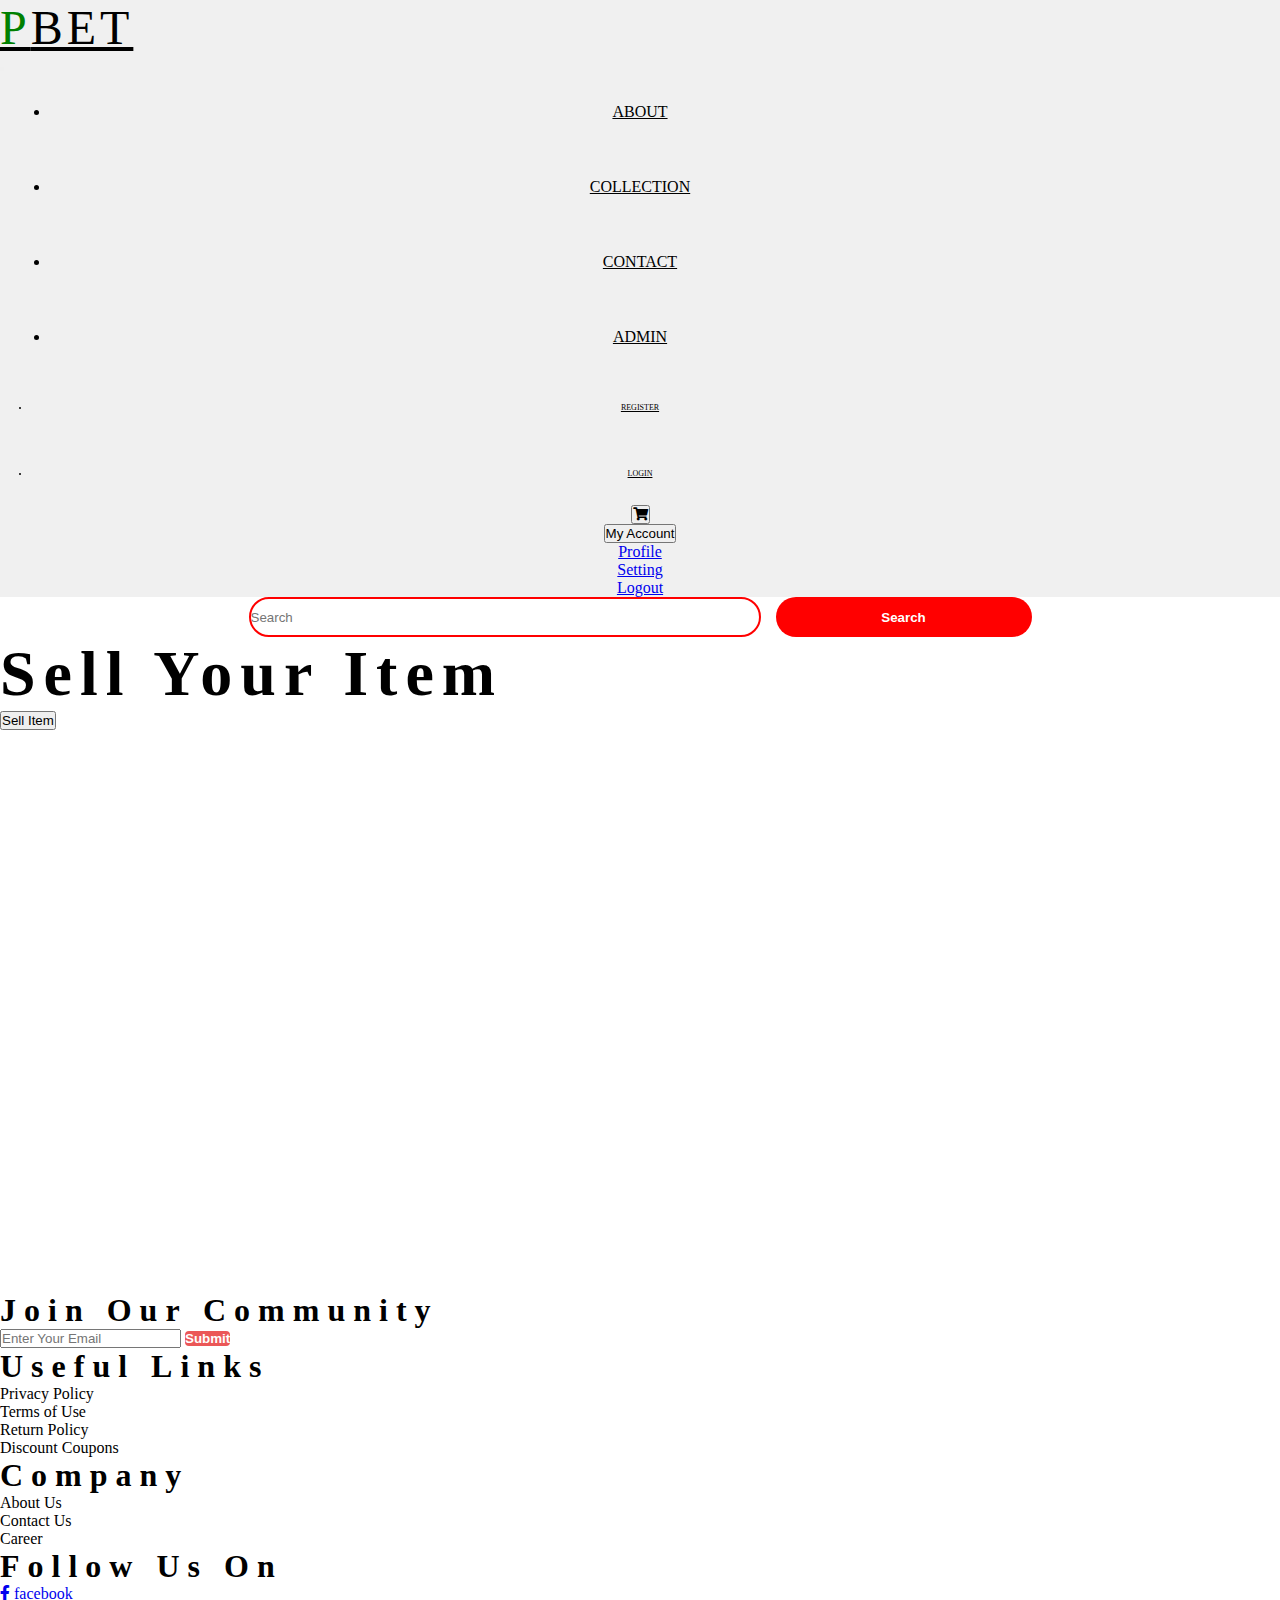
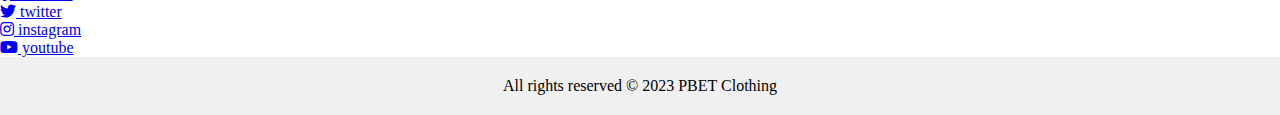
==== target/classes/templates/index.html @ 7163fc27 "configer frontend and backend" ====
<!doctype html>
<html lang="en">

<head>
    <meta charset="utf-8">
    <meta name="viewport" content="width=device-width, initial-scale=1">
    <link rel="stylesheet" type="text/css" href="../static/styles.css" />
    <title>PBET Clothing</title>
    <link rel="stylesheet" href="https://cdnjs.cloudflare.com/ajax/libs/font-awesome/5.15.3/css/all.min.css" />

    <link href="https://cdn.jsdelivr.net/npm/bootstrap@5.3.0/dist/css/bootstrap.min.css" rel="stylesheet"
        integrity="sha384-9ndCyUaIbzAi2FUVXJi0CjmCapSmO7SnpJef0486qhLnuZ2cdeRhO02iuK6FUUVM" crossorigin="anonymous">
</head>

<body>
    <nav class="navbar navbar-expand-lg">
        <div class="container">
            <div class="header-logo">
                <a class="Pbet" href="/index"><span>P</span>BET</a>
            </div>
            <button class="navbar-toggler" type="button" data-bs-toggle="collapse" data-bs-target="#navbarNav"
                aria-controls="navbarNav" aria-expanded="false" aria-label="Toggle navigation">
                <span class="navbar-toggler-icon"></span>
            </button>
            <div class="navbar-collapse" id="navbarNav">
                <div class="nav0">
                    <ul class="navbar-nav">
                        <li class="nav-item">
                            <a class="nav-link " href="about.html">About</a>
                        </li>
                        <li class="nav-item">
                            <a class="nav-link" href="#">Collection</a>
                        </li>
                        <li class="nav-item">
                            <a class="nav-link " href="#">Contact</a>
                        </li>
                        <li class="nav-item">
                            <a class="nav-link " href="admin.html">Admin</a>
                        </li>
                    </ul>
                </div>

                <div class="nav-reg">
                    <ul class="navbar-nav">
                        <li class="nav-item">
                            <a class="nav-link " href="register.html">Register</a>
                        </li>
                        <li class="nav-item">
                            <a id="login-btn" class="nav-link " href="#">Login</a>
                        </li>
                    </ul>
                </div>
                <div class="">
                    <button id="cart-icon" class="btn"> <i class="fas fa-shopping-cart"></i>
                    </button>
                </div>
                <div class="dropdown">
                    <button class="btn btn-secondary dropdown-toggle" type="button" data-bs-toggle="dropdown"
                        aria-expanded="false">
                        My Account
                    </button>
                    <ul class="dropdown-menu">
                        <li><a class="dropdown-item" href="#">Profile</a></li>
                        <li><a class="dropdown-item" href="#">Setting</a></li>
                        <li><a class="dropdown-item" href="#">Logout</a></li>
                    </ul>
                </div>

            </div>
        </div>
    </nav>
    
    <section>
        <div class="row">
            <div class="col-md-6 mx-auto">
                <form id="login" class="login">
                    <div class="mb-3">
                        <label for="exampleInputEmail1" class="form-label">Email address</label>
                        <input type="email" class="form-control" id="exampleInputEmail1" aria-describedby="emailHelp">
                    </div>
                    <div class="mb-3">
                        <label for="exampleInputPassword1" class="form-label">Password</label>
                        <input type="password" class="form-control" id="exampleInputPassword1">
                    </div>
                    <div class="mb-3 form-check">
                        <input type="checkbox" class="form-check-input" id="exampleCheck1">
                        <label class="form-check-label" for="exampleCheck1">Remember Me</label>
                    </div>
                    <button type="submit" class="btn btn-primary">Login</button>
                </form>
            </div>
        </div>
    </section>
   
    <section class="container">
        <div id="cart-item" class="content-section">
            <h2 class="section-header">CART</h2>
            <div class="cart-row">
                <span class="cart-item cart-header cart-column">ITEM</span>
                <span class="cart-price cart-header cart-column">PRICE</span>
                <span class="cart-quantity cart-header cart-column">QUANTITY</span>
            </div>
            <div class="cart-items">
            </div>
            <div class="cart-total">
                <strong class="cart-tax-title">Tax:</strong>
                <span class="cart-tax-amount">$0</span>
                <br>
                <strong class="cart-total-title">Total:</strong>
                <span class="cart-total-price">$0</span>
            </div>

            <button class="btn checkout btn-success " type="button">Checkout</button>

        </div>
    </section>

    <section class="main">
        <div class="container py-5">
            <form class="d-flex">
                <input class="px-4 search" type="search" placeholder="Search" aria-label="Search">
                <button class="btn0" type="submit">Search</button>
            </form>
        </div>
        <div class="container py-4">

            <div class="row py-4">
                <div class="col-1g-7 pt-5 text-center">
                    <h1>Sell Your Item</h1>
                    <a href="admin.html"><button type="button" id="sellitem" class="btn btn-success">Sell Item</button></a>
                </div>
            </div>
        </div>
    </section>

    <section>
        <div class="container1"></div>
        <div id="itemCards">
            <!-- <div class="card">
            <img src="${item.url}" class="card-img-top" alt="Card image">
            <div class="card-body">
                <h5 class="card-title">${item.description}</h5>
                <p class="card-text">${item.category}</p>
                <p class="card-text">$${item.price}</p>
                <button type="button" class="btn btn-warning add-to-cart-btn">Add to Cart</button>
                <button type="button" class="btn btn-danger buy-now-btn">Buy Now</button>
            </div>
        </div>; -->
        </div>
    </section>
    <footer>
        <section class="news py-5">
            <div class="container py-5">
                <div class="row">
                    <div class="col-lg-9 mt-5 m-auto text-center">
                        <h1>Join Our Community</h1>
                        <input type="text" placeholder="Enter Your Email">
                        <button type="button" class="btn btn-danger">Submit</button>
                    </div>
                </div>
            </div>
        </section>
        <section class="footer">
            <div class="container ">
                <div class="row">
                    <div class="col-md-3 m-auto">
                        <h1>Useful Links</h1>
                        <p>Privacy Policy</p>
                        <p>Terms of Use</p>
                        <p>Return Policy</p>
                        <p>Discount Coupons</p>
                    </div>
                    <div class="col-md-3 m-auto">
                        <h1>Company</h1>
                        <p>About Us</p>
                        <p>Contact Us</p>
                        <p>Career</p>
                    </div>
                    <div class="col-md-3 m-auto">
                        <h1>Follow Us On</h1>

                        <div>
                            <div>
                                <a href="https://www.facebook.com"><i class="fab fa-facebook-f"></i> facebook</a>
                            </div>

                            <div>
                                <a href="https://www.twitter.com"><i class="fab fa-twitter"></i>
                                    twitter</a>
                            </div>

                            <div>
                                <a href="https://www.instagram.com"><i class="fab fa-instagram"></i> instagram</a>
                            </div>

                            <div>
                                <a href="https://www.youtube.com"><i class="fab fa-youtube"></i>
                                    youtube</a>
                            </div>
                        </div>
                    </div>

                </div>
            </div>
        </section>
        <div class="copy-right">
            <p>All rights reserved &copy; 2023 PBET Clothing</p>
        </div>

    </footer>  
    <script src="https://cdn.jsdelivr.net/npm/bootstrap@5.3.0/dist/js/bootstrap.bundle.min.js"
        integrity="sha384-geWF76RCwLtnZ8qwWowPQNguL3RmwHVBC9FhGdlKrxdiJJigb/j/68SIy3Te4Bkz"
        crossorigin="anonymous"></script>
    <script src="../static/itemcontroller.js"></script>
    <script src="../static/product.js"></script>
    <script src="store.js"></script>
</body>

</html>
---- target/classes/static/styles.css ----
* {
  padding: 0;
  margin: 0;
  box-sizing: border-box;
}

.navbar {
  background-color: #f0f0f0;
}

.Pbet {
  justify-content: left;
  font-size: 3rem;
  color: black;
  font-family: 'Brush Script MT', cursive;
  letter-spacing: 4px;
}

.Pbet:hover {
  color: black
}

.header-logo span {
  color: green;
}

.navbar-collapse {

  align-items: center;
  justify-content: center;
  text-align: center;
}
.nav0 li {
  margin-right: 20px;
  margin-left: 20px;
}

.login {
  display: none;
  width: 50%;

}

.register {
  display: none;
  width: 50%;

}

.navbar-nav {
  margin-right: 30px;
  margin-left: 30px;
}
.nav-reg {
  font-size: 8px;
  align-items: center;
}
.nav-link {
  color: black;
  text-transform: uppercase;
}

.nav-link:hover {
  color: black;
}

.nav-item {
  padding: 30px 0 27px;
  align-items: center;
}
.card-cart {
  display: none;
  width: 50%;
  height: 100%;
}

.main {
  background: url(https://res.cloudinary.com/sagacity/image/upload/c_crop,h_3333,w_5000,x_0,y_0/c_limit,dpr_2.625,f_auto,fl_lossy,q_80,w_412/SeptemberShop-courtesy_gb1yug.jpg)no-repeat;
  background-size: cover;
  height: 75vh;
  background-position: 50% 50%;
  width: 100%;
}

.d-flex {
  display: flex;
  justify-content: center;
  align-items: center;
}
.search {
  height: 40px;
  width: 40%;
  border-radius: 60px;
  outline: none;
  margin-right: 15px;
  border: 2px solid red;
}
.btn0 {
  height: 40px;
  width: 20%;
  outline: none;
  border: none;
  background: red;
  color: white;
  border-radius: 60px;
  font-weight: 700;

}

.row h1 {
  letter-spacing: 8px;
}

.main h1 {
  font-size: 4rem;
  font-weight: 700;
}

.container1 {
   margin-top: 20px;
}

#itemCards {
  display:flex;
  justify-content: center;
  margin-left: auto;
  margin-right: auto;
  flex-wrap: wrap;
  gap: 15px;
}

.card {
  width: 180px;
  height: 100px;
  border: 1px solid #ddd;
  border-radius: 5px;
 }

 .card:hover {
  box-shadow: 0 1px 4px 1px #ddd;
}

 .card-img-top {
  max-width: 100px;
  max-height: 100px;
  display: block;
  margin-left: auto;
  margin-right: auto;
}

 .card-body {
  text-align: left;
}

 .card-title {
  font-weight: bold;
  text-transform: capitalize;
  font-size: 1em;
  overflow: hidden;
  white-space: nowrap;
  text-overflow: ellipsis;
}

.card-text {
  text-transform: capitalize;
  font-size: 1em;
  overflow: hidden;
  white-space: nowrap;
  text-overflow: ellipsis;
}

 .card-price {
  font-weight: bold;
  margin: 0;
}

 .card-body button {
  font-size: 0.9em;
  margin-top: 0;
  border-radius: 8px;
  padding: 0.5px;
}

.footer {
  width: 100%;
  margin: 0 auto;
}

.copy-right {
  background-color: #f0f0f0;
  padding: 20px 0;
  text-align: center;
  margin: 0;
}

/* cart style */
.section-header {
  font-family: "italic";
  font-weight: normal;
  color: #333;
  text-align: center;
  font-size: 2.5em;
}

.shop-item {
  margin: 30px;
}


.shop-item-image {
  height: 250px;
}

.shop-item-price {
  flex-grow: 1;
  color: #333;
}

.shop-items {
  display: flex;
  flex-wrap: wrap;
  justify-content: space-around;
}

.cart-header {
  font-weight: bold;
  font-size: 1.25em;
  color: #333;
}

.cart-column {
  display: flex;
  align-items: center;
  border-bottom: 1px solid black;
  margin-right: 1.5em;
  padding-bottom: 10px;
  margin-top: 10px;
}

.cart-row {
  display: flex;
}

.cart-item {
  width: 45%;
}

.cart-price {
  width: 20%;
  font-size: 1.2em;
  color: #333;
}

.cart-quantity {
  width: 35%;
}

.cart-item-title {
  color: #333;
  margin-left: .5em;
  font-size: 1.2em;
}

.cart-item-image {
  width: 75px;
  height: auto;
  border-radius: 10px;
}

.btn-danger {
  color: white;
  background-color: #EB5757;
  border: none;
  border-radius: .3em;
  font-weight: bold;
}

.btn-danger:hover {
  background-color: #CC4C4C;
}

.cart-quantity-input {
  height: 34px;
  width: 50px;
  border-radius: 5px;
  border: 1px solid #56CCF2;
  background-color: #eee;
  color: #333;
  padding: 0;
  text-align: center;
  font-size: 1.2em;
  margin-right: 25px;
}

.cart-row:last-child {
  border-bottom: 1px solid black;
}

.cart-row:last-child .cart-column {
  border: none;
}

.cart-total {
  text-align: end;
  margin-top: 10px;
  margin-right: 10px;
}

.cart-total-title {
  font-weight: bold;
  font-size: 1.5em;
  color: black;
  margin-right: 20px;
}

.cart-total-price {
  color: #333;
  font-size: 1.1em;
}

.checkout {
  margin: 40px 40px 80px 45%;
  font-size: 1.75em;
  color: white !important;
  border: none !important;
  border-radius: .3em;
  font-weight: bold;
}

.checkout:hover {
  background-color: red !important;
}

.content-section {
  display: none;

}
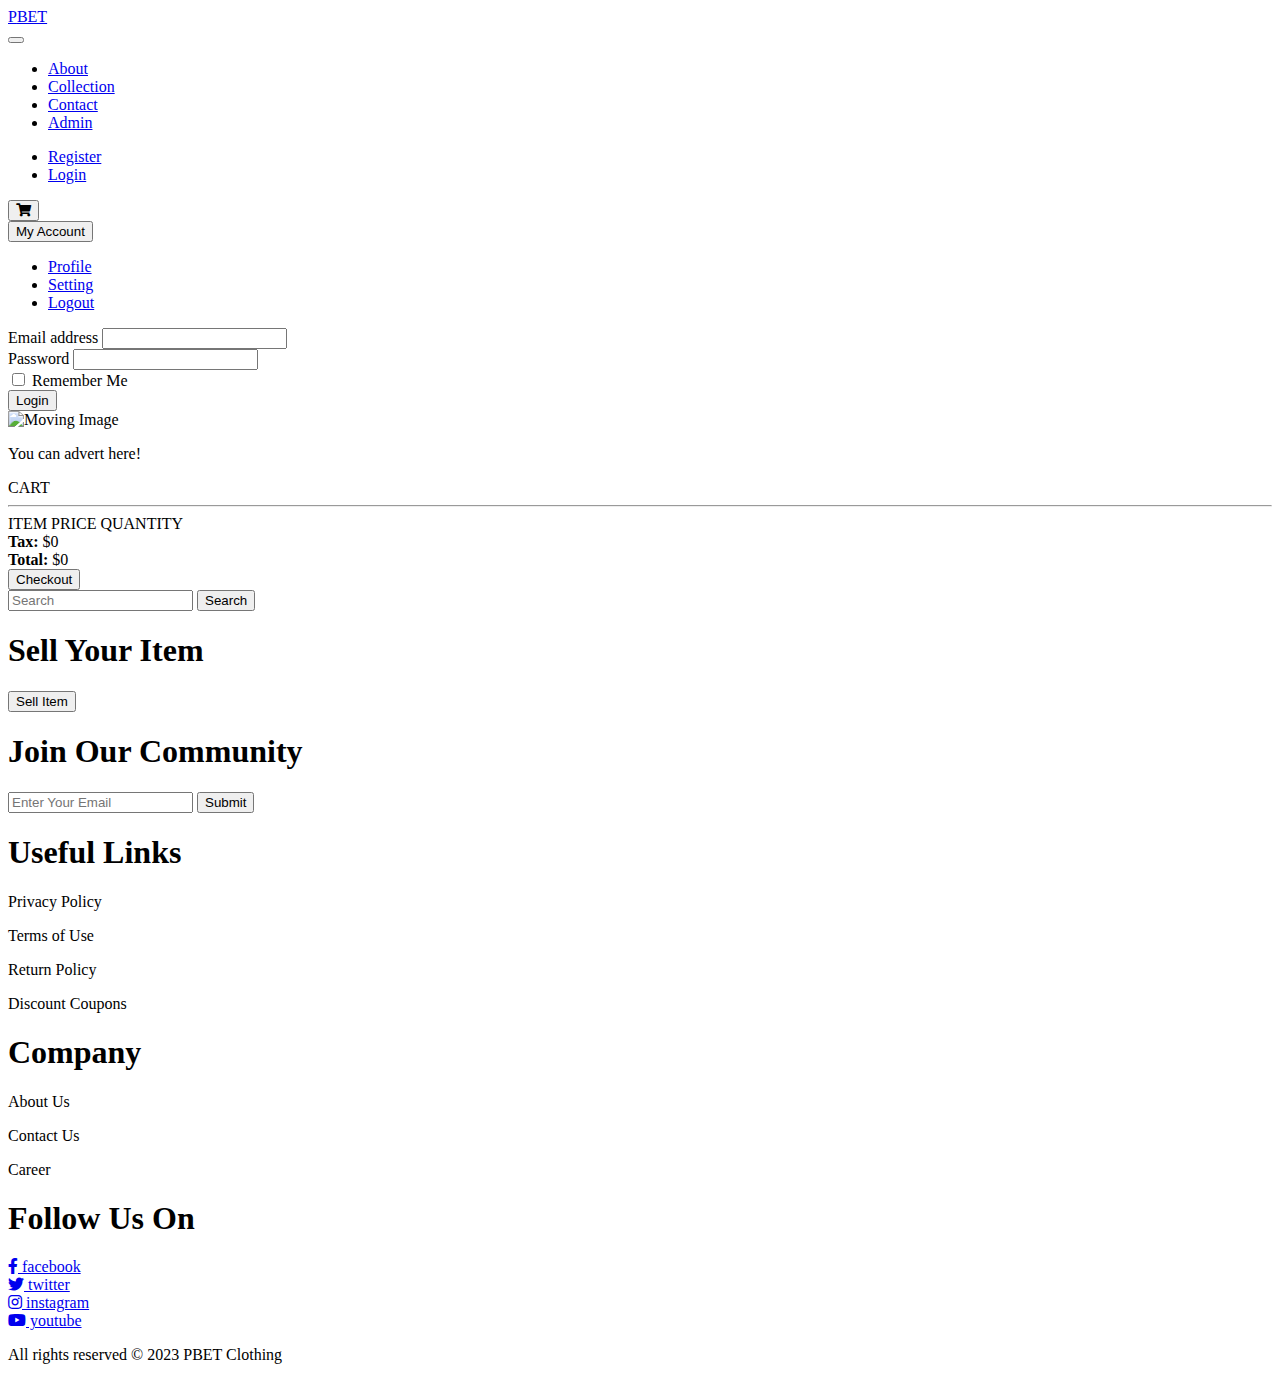
==== commit e9bf3421: "work in progress" ====
--- a/target/classes/templates/index.html
+++ b/target/classes/templates/index.html
@@ -4,7 +4,7 @@
 <head>
     <meta charset="utf-8">
     <meta name="viewport" content="width=device-width, initial-scale=1">
-    <link rel="stylesheet" type="text/css" href="../static/styles.css" />
+    <link rel="stylesheet" type="text/css" href="/styles.css" />
     <title>PBET Clothing</title>
     <link rel="stylesheet" href="https://cdnjs.cloudflare.com/ajax/libs/font-awesome/5.15.3/css/all.min.css" />
 
@@ -16,7 +16,7 @@
     <nav class="navbar navbar-expand-lg">
         <div class="container">
             <div class="header-logo">
-                <a class="Pbet" href="/index"><span>P</span>BET</a>
+                <a class="Pbet" href="#"><span>P</span>BET</a>
             </div>
             <button class="navbar-toggler" type="button" data-bs-toggle="collapse" data-bs-target="#navbarNav"
                 aria-controls="navbarNav" aria-expanded="false" aria-label="Toggle navigation">
@@ -26,7 +26,7 @@
                 <div class="nav0">
                     <ul class="navbar-nav">
                         <li class="nav-item">
-                            <a class="nav-link " href="about.html">About</a>
+                            <a class="nav-link " href="/shopitem/about">About</a>
                         </li>
                         <li class="nav-item">
                             <a class="nav-link" href="#">Collection</a>
@@ -35,7 +35,7 @@
                             <a class="nav-link " href="#">Contact</a>
                         </li>
                         <li class="nav-item">
-                            <a class="nav-link " href="admin.html">Admin</a>
+                            <a class="nav-link " href="/shopitem/admin">Admin</a>
                         </li>
                     </ul>
                 </div>
@@ -43,16 +43,16 @@
                 <div class="nav-reg">
                     <ul class="navbar-nav">
                         <li class="nav-item">
-                            <a class="nav-link " href="register.html">Register</a>
+                            <a class="nav-link " href="/shopitem/register">Register</a>
                         </li>
                         <li class="nav-item">
                             <a id="login-btn" class="nav-link " href="#">Login</a>
                         </li>
                     </ul>
                 </div>
-                <div class="">
-                    <button id="cart-icon" class="btn"> <i class="fas fa-shopping-cart"></i>
-                    </button>
+                <div class="cart-icon-container">
+                    <span id="cart-quantity-total"></span>
+                    <button id="cart-icon" class="btn"><i class="fas fa-shopping-cart"></i></button>
                 </div>
                 <div class="dropdown">
                     <button class="btn btn-secondary dropdown-toggle" type="button" data-bs-toggle="dropdown"
@@ -92,28 +92,43 @@
         </div>
     </section>
    
-    <section class="container">
-        <div id="cart-item" class="content-section">
-            <h2 class="section-header">CART</h2>
-            <div class="cart-row">
-                <span class="cart-item cart-header cart-column">ITEM</span>
-                <span class="cart-price cart-header cart-column">PRICE</span>
-                <span class="cart-quantity cart-header cart-column">QUANTITY</span>
-            </div>
-            <div class="cart-items">
-            </div>
-            <div class="cart-total">
-                <strong class="cart-tax-title">Tax:</strong>
-                <span class="cart-tax-amount">$0</span>
-                <br>
-                <strong class="cart-total-title">Total:</strong>
-                <span class="cart-total-price">$0</span>
-            </div>
-
-            <button class="btn checkout btn-success " type="button">Checkout</button>
-
-        </div>
-    </section>
+    <section class="container ">
+        <section class="container">
+            <div id="cart-form-container" class="cart-form-container">
+                <!-- Form content -->
+               
+                    <div id="cart-item" class="content-section">
+                        <div class="advert-space">
+                        <div class="moving-container">
+                            <img class="moving-image" src="https://tse1.mm.bing.net/th?id=OIP.eY6PYSSJHqBZVl7H4aA8BAHaHa&pid=Api&P=0&h=180" alt="Moving Image">
+                            <!-- <div class="moving-text">Your Cart</div> -->
+                            <div class="moving-text"><p>You can advert here!</p></div>
+                        </div>
+                    </div>
+                        <div class="cart-table-section-header section-header">CART</div>
+                        <hr>
+                        <div class="cart-row">
+                            <span class="cart-item cart-header cart-column">ITEM</span>
+                            <span class="cart-price cart-header cart-column">PRICE</span>
+                            <span class="cart-quantity cart-header cart-column">QUANTITY</span>
+                        </div>
+                        <div class="cart-items">
+                        </div>
+                        <div class="cart-total">
+                            <strong class="cart-tax-title">Tax:</strong>
+                            <span class="cart-tax-amount">$0</span>
+                            <br>
+                            <strong class="cart-total-title">Total:</strong>
+                            <span class="cart-total-price">$0</span>
+                        </div>
+    
+                        <button class="btn checkout btn-success " type="button">Checkout</button>
+    
+                    </div>
+                
+            </div>
+    </section>
+
 
     <section class="main">
         <div class="container py-5">
@@ -211,9 +226,11 @@
     <script src="https://cdn.jsdelivr.net/npm/bootstrap@5.3.0/dist/js/bootstrap.bundle.min.js"
         integrity="sha384-geWF76RCwLtnZ8qwWowPQNguL3RmwHVBC9FhGdlKrxdiJJigb/j/68SIy3Te4Bkz"
         crossorigin="anonymous"></script>
-    <script src="../static/itemcontroller.js"></script>
-    <script src="../static/product.js"></script>
-    <script src="store.js"></script>
+    <script src="/script.js"></script>
+    <script src="/itemcontroller.js"></script>
+    <script src="/product.js"></script>
+    <script src="/store.js"></script>
+    
 </body>
 
 </html>